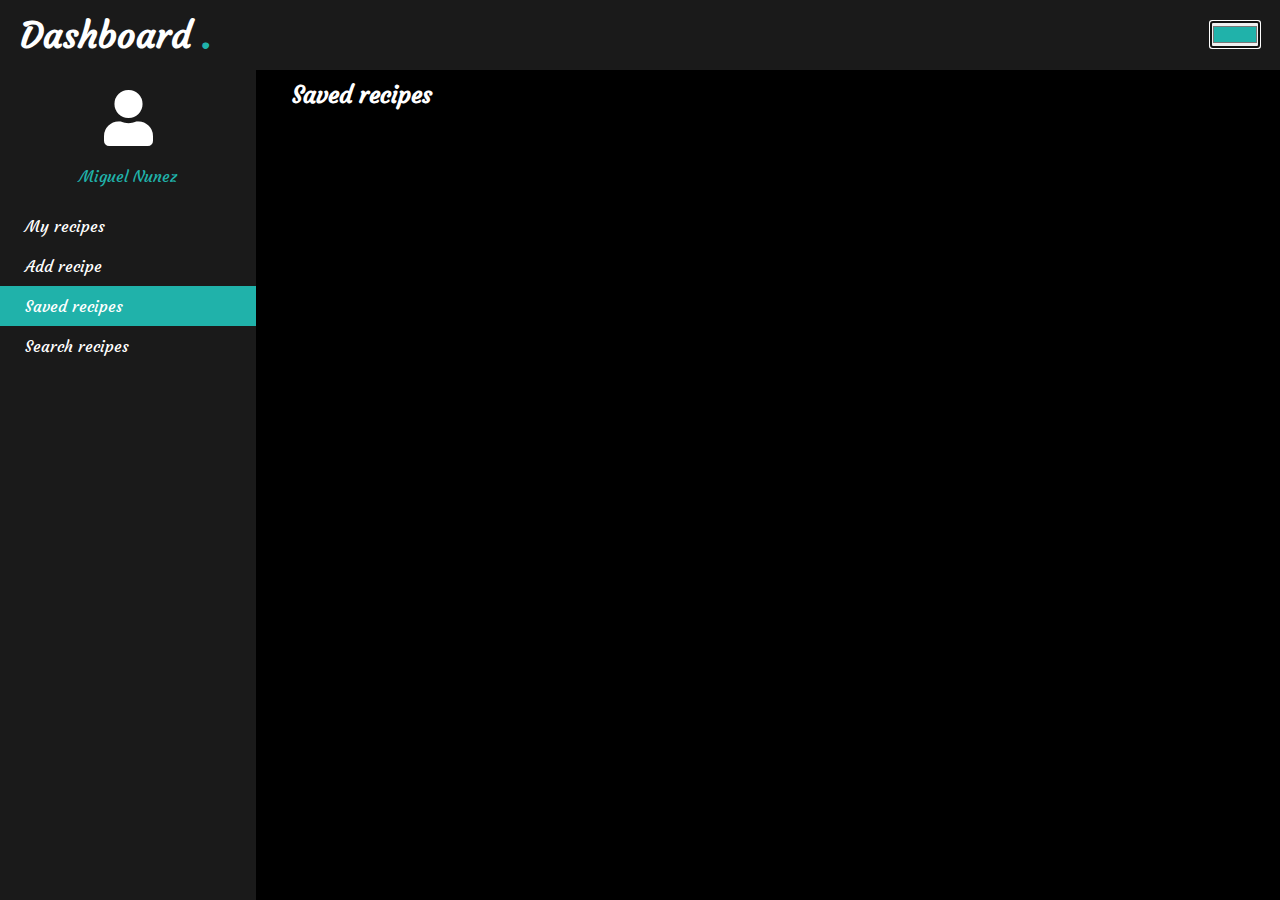
==== saved-recipes.html @ 5cc5e199 "Add files via upload" ====
<!DOCTYPE html>
<html lang="en">
<head>
  <meta charset="UTF-8">
  <meta http-equiv="X-UA-Compatible" content="IE=edge">
  <meta name="viewport" content="width=device-width, initial-scale=1.0">
  <script src="https://code.jquery.com/jquery-3.6.0.js" integrity="sha256-H+K7U5CnXl1h5ywQfKtSj8PCmoN9aaq30gDh27Xc0jk="
    crossorigin="anonymous"></script>
  <link rel="stylesheet" href="https://cdnjs.cloudflare.com/ajax/libs/font-awesome/5.15.3/css/all.min.css">
  <link rel="stylesheet" href="style.css">
  <title>Saved Recipes</title>
</head>
<body>
  <!-- HEADER -->
  <header>
    <div class="container">
      <div class="nav">
        <div>
          <h2>Dashboard <span id="dot">.</span></h2>
        </div>
        <div>
          <input type="color" value="#20b2aa" id="colorWell">
        </div>
      </div>
    </div>
  </header>

  <!-- NAVIGATION MENU AND ALLOW USER TO VIEW SAVED RECIPES -->
  <section>
    <div class="container">

      <!-- WRAPPER FOR CSS GRID -->
      <div class="wrapper">

        <!-- NAVIGATION MENU -->
        <div class="menu">
          <div class="cheff">
            <i class="fas fa-user"></i>
            <br>
            <p id="myname">Miguel Nunez</p>
          </div>
          <a href="index.html"><li>My recipes</li></a>
          <a href="add-recipe.html"><li>Add recipe</li></a>
          <a href="saved-recipes.html"><li id="current">Saved recipes</li></a>
          <a href="search-recipes.html"><li>Search recipes</li></a>
        </div>

        <!-- RESPONSIVE NAVIGATION MENU ACTIVATES AT 768px -->
        <div class="responsive-menu">
          <div class="cheff">
            <i class="fas fa-user"></i>
          </div>
          <a href="index.html"><li><i class="fas fa-receipt"></i></li></a>
          <a href="add-recipe.html"><li><i class="fas fa-plus-square"></i></li></a>
          <a href="saved-recipes.html"><li class="current"><i class="fas fa-save"></i></li></a>
          <a href="search-recipes.html"><li><i class="fas fa-search"></i></li></a>
        </div>

        <!-- ALLOW USER TO VIEW SAVED RECIPES -->
        <div class="display">
          <div class="search">
            <h2>Saved recipes</h2>
          </div>
          <div class="saved-recipe-cards"></div>
        </div>

      </div>
    </div>
  </section>

  <script src="script.js"></script>
</body>

</html>
---- style.css ----
@import url('https://fonts.googleapis.com/css2?family=Courgette&display=swap');

*{
  padding: 0;
  margin: 0;
  box-sizing: border-box;
}

body{
  overflow-x: hidden;
  color: white;
  background-color: #1a1a1a;
  font-family: 'Courgette', cursive;
}

.container{
  width: 1280px;
  margin: auto;
}

.nav{
  display: flex;
  justify-content: space-between;
  align-items: center;
  height: 70px;
  padding: 0 20px;
  font-size: 1.5rem;
}

.wrapper{
  display: grid;
  grid-template-columns: 20% 80%;
}

.menu, .responsive-menu{
  min-height: calc(100vh - 70px);
}

.menu a , .responsive-menu a{
  color: white;
  text-decoration: none;
}

.menu li, .responsive-menu li{
  cursor: pointer;
  list-style-type: none;
  transition: 1s ease;
  padding: 10px 25px;
}

.menu li:hover, .responsive-menu li:hover{
  background-color: rgba(255, 255, 255, 0.5);
}

.responsive-menu i{
  font-size: 1.5rem;
}

.responsive-menu{
  display: none;
}

.cheff{
  padding: 20px 0;
  color: white;
  display: flex;
  justify-content: center;
  align-items: center;
  flex-direction: column;
}

.cheff i{
  font-size: 3.5rem;
  color: white;
}

.cheff p{
  text-align: center;
}

.display{ background-color: black;}

.display i{
  color: white;
  margin-top: 20px;
  font-size: 2.5rem;
  transition: 1s;
}

.search{ 
  width: 93%;
  margin: auto;
}

.search h2{
  padding: 10px 0;
  font-size: 1.5rem;
}

.search input{
  width: 100%;
  padding: 8px;
  border: none;
  border-radius: 2px;
  font-family: inherit;
  background-color: #1a1a1a;
}

.my-recipe-cards, .saved-recipe-cards, .search-recipe-cards, .view-recipe-card{
  overflow: hidden;
  position: relative;
  width: 95%;
  margin: auto;
  display: flex;
  flex-wrap: wrap;
  justify-content: space-around;
}

.card, .big-card{
  width: 300px;
  height: auto;
  margin: 10px 0;
  transition: 1s ease;
  background-color: #1a1a1a;
  padding-bottom: 10px;
}

.big-card{
  width: 700px;
}

.card p, .big-card p{
  color:white;
}

.images, .big-image{
  width: 100%;
  height: 200px;
  background-position: center;
  background-size: cover;
}

.big-image{
  height: 400px;
}

.name{
  padding: 10px 10px 10px 18px;
}

.name h1{
  overflow: hidden;
  white-space: nowrap;
  text-overflow: ellipsis;
}

.other, .view-other{
  padding: 0 20px;
}

.other p{
  overflow: hidden;
  white-space: nowrap;
  text-overflow: ellipsis;
  padding: 5px 0;
}

.view-other p{
  padding: 5px 0;
}

.other a{
  color: blue;
  text-decoration: none;
  transition: 1.5s ease;
}

.save-btn, .del-btn{
  text-align: right;
  margin: 0 10px 10px 0;
}

.save-btn button, .del-btn button{
  padding: 8px;
  color: white;
  border: none;
  border-radius: 2px;
  transition: 1s ease;
}

.save-btn button:hover, .del-btn button:hover{
  background-color: rgba(255, 255, 255, 0.5);
}

.save-btn i, .del-btn i{
  color: white;
  cursor: pointer;
  font-size: 2rem;
  transition: 1s ease;
}

.save-btn i:active, .del-btn i:active{
  transform: translateY(4px);
}

.save-btn a{
  color: white;
  text-decoration: none;
}

.add-recipe{
  width: 95%;
  margin: auto;
  display: flex;
  justify-content: center;
  flex-wrap: wrap;
}

.box{
  margin: 0 20px;
}

.box textarea{
  resize: none;
  color: white;
  margin: 5px 0;
  padding: 8px;
  border: none;
  border-radius: 2px;
  font-family: inherit;
  background-color: #1a1a1a;
}

.box button{
  margin: 5px 0;
  padding: 10px;
  border: none;
  color: white;
  width: 100%;
  cursor: pointer;
  border-radius: 2px;
  transition: 1s;
}

.box button:active{
  transform: translateY(4px);
}

#recipe-img{
  display: flex;
  justify-content: center;
  align-items: center;
  flex-direction: column;
  color: darkgray;
  width: 335px;
  height: 216px;
  margin: 5px 0 10px 0;
  border-radius: 2px;
  border: 2px dotted lightgray;
  background-color: #1a1a1a;
}

#recipe-img i{
  padding: 10px 0;
  font-size: 2.5rem;
}

#recipe-img input{
  cursor: pointer;
  text-align: center;
  border: 1px solid white;
}

.search input{
  margin-bottom: 10px;
  color: white;
}

@media(max-width:1280px){
  .container{
    width: 100%;
  }
}

@media(max-width:768px){
  .wrapper{
    grid-template-columns: 10% 90%;
  }

  .menu{
    display: none;
  }

  .responsive-menu{
    display: block;
  }

  .responsive-menu li{
    padding: 10px 0;
    text-align: center;
  }

  .cheff i{
    font-size: 1.5rem;
    color: white;
  }

  .display i{
    font-size: 1.5rem;
  }

  .card{
    width: 100%;
  }

  .box{
    width: 100%;
  }

  #recipe-img{
    width: 100%;
  }

  .box textarea{
    width: 100%;
  }
}

@media(max-width:480px){
  .big-image{
    height: 200px;
  }

  .save-btn i, .del-btn i{
    font-size: 1.5rem;
  }

  .nav, .search h2, .other p, h1{
    font-size: 1rem;
  }

}
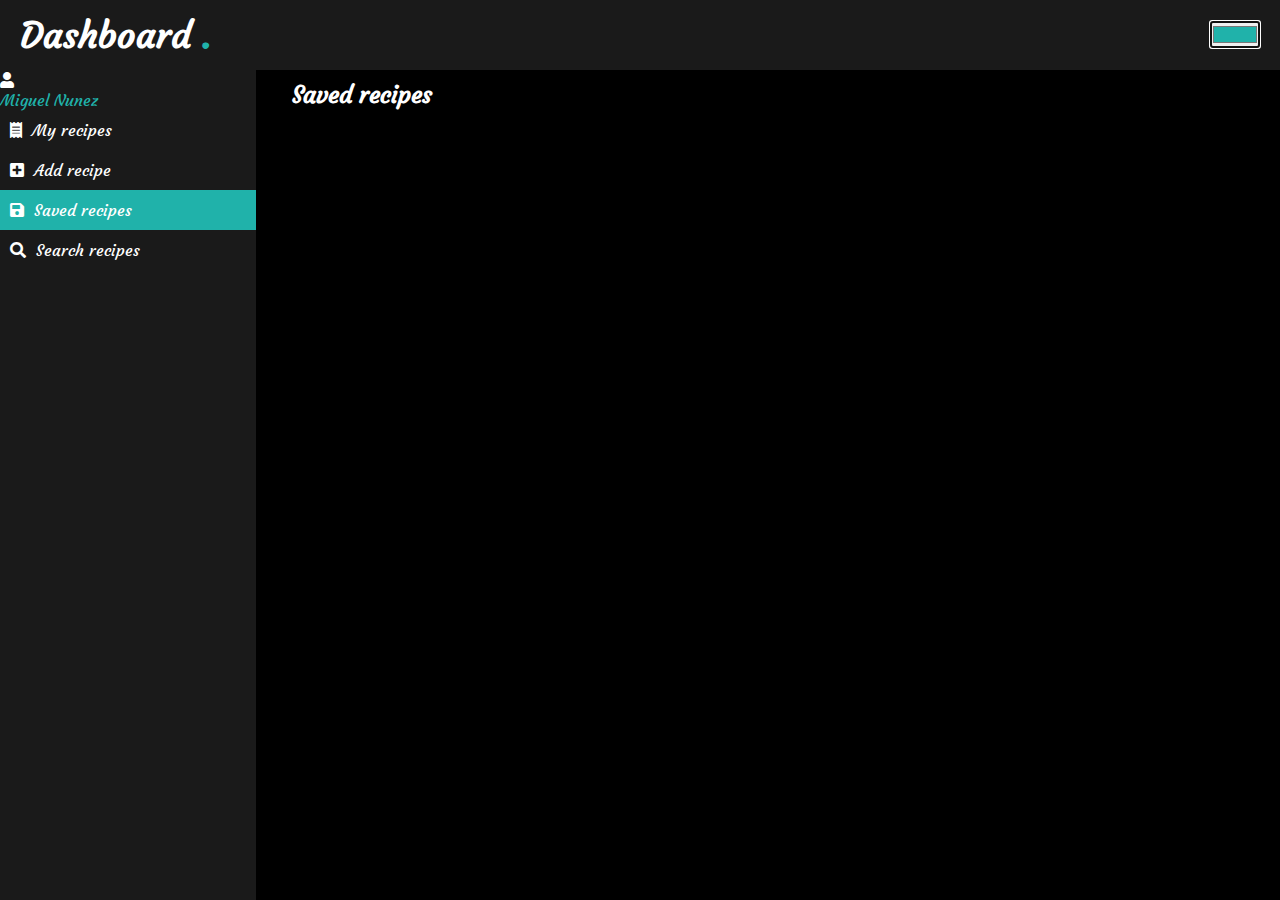
==== commit c1653845: "Update saved-recipes.html" ====
--- a/saved-recipes.html
+++ b/saved-recipes.html
@@ -25,50 +25,52 @@
     </div>
   </header>
 
-  <!-- NAVIGATION MENU AND ALLOW USER TO VIEW SAVED RECIPES -->
-  <section>
-    <div class="container">
+  <!-- WRAPPER FOR CSS GRID -->
+  <div class="wrapper">
 
-      <!-- WRAPPER FOR CSS GRID -->
-      <div class="wrapper">
+    <!-- NAVIGATION MENU -->
+    <div class="menu">
+      <div class="user">
+        <i class="fas fa-user"></i>
+        <p id="myname">Miguel Nunez</p>
+      </div>
+      <a href="index.html">
+        <li><i class="fas fa-receipt" id="receipt" style="margin-right: 10px;"></i>My recipes</li>
+      </a>
+      <a href="add-recipe.html">
+        <li><i class="fas fa-plus-square" id="square" style="margin-right: 10px;"></i>Add recipe</li>
+      </a>
+      <a href="saved-recipes.html">
+        <li id="current"><i class="fas fa-save" id="save" style="margin-right: 10px;"></i>Saved recipes</li>
+      </a>
+      <a href="search-recipes.html">
+        <li><i class="fas fa-search" id="search" style="margin-right: 10px;"></i>Search recipes</li>
+      </a>
+    </div>
 
-        <!-- NAVIGATION MENU -->
-        <div class="menu">
-          <div class="cheff">
-            <i class="fas fa-user"></i>
-            <br>
-            <p id="myname">Miguel Nunez</p>
-          </div>
-          <a href="index.html"><li>My recipes</li></a>
-          <a href="add-recipe.html"><li>Add recipe</li></a>
-          <a href="saved-recipes.html"><li id="current">Saved recipes</li></a>
-          <a href="search-recipes.html"><li>Search recipes</li></a>
-        </div>
+    <!-- RESPONSIVE NAVIGATION MENU ACTIVATES AT 768px -->
+    <div class="responsive-menu">
+      <div class="user">
+        <i class="fas fa-user"></i>
+      </div>
+      <a href="index.html"><li><i class="fas fa-receipt"></i></li></a>
+      <a href="add-recipe.html"><li><i class="fas fa-plus-square"></i></li></a>
+      <a href="saved-recipes.html"><li class="current"><i class="fas fa-save"></i></li></a>
+      <a href="search-recipes.html"><li><i class="fas fa-search"></i></li></a>
+    </div>
 
-        <!-- RESPONSIVE NAVIGATION MENU ACTIVATES AT 768px -->
-        <div class="responsive-menu">
-          <div class="cheff">
-            <i class="fas fa-user"></i>
-          </div>
-          <a href="index.html"><li><i class="fas fa-receipt"></i></li></a>
-          <a href="add-recipe.html"><li><i class="fas fa-plus-square"></i></li></a>
-          <a href="saved-recipes.html"><li class="current"><i class="fas fa-save"></i></li></a>
-          <a href="search-recipes.html"><li><i class="fas fa-search"></i></li></a>
-        </div>
+    <!-- ALLOW USER TO VIEW SAVED RECIPES -->
+    <div class="display">
+      <div class="search">
+        <h2>Saved recipes</h2>
+        <br>
+      </div>
+      <div class="saved-recipe-cards"></div>
+    </div>
 
-        <!-- ALLOW USER TO VIEW SAVED RECIPES -->
-        <div class="display">
-          <div class="search">
-            <h2>Saved recipes</h2>
-          </div>
-          <div class="saved-recipe-cards"></div>
-        </div>
-
-      </div>
-    </div>
-  </section>
+  </div>
 
   <script src="script.js"></script>
 </body>
 
-</html>+</html>
--- a/style.css
+++ b/style.css
@@ -45,7 +45,7 @@
   cursor: pointer;
   list-style-type: none;
   transition: 1s ease;
-  padding: 10px 25px;
+  padding: 10px;
 }
 
 .menu li:hover, .responsive-menu li:hover{
@@ -70,6 +70,7 @@
 }
 
 .cheff i{
+  padding-bottom: 15px;
   font-size: 3.5rem;
   color: white;
 }
@@ -79,13 +80,6 @@
 }
 
 .display{ background-color: black;}
-
-.display i{
-  color: white;
-  margin-top: 20px;
-  font-size: 2.5rem;
-  transition: 1s;
-}
 
 .search{ 
   width: 93%;
@@ -96,13 +90,14 @@
   padding: 10px 0;
   font-size: 1.5rem;
 }
-
 .search input{
   width: 100%;
   padding: 8px;
   border: none;
-  border-radius: 2px;
+  border-top-left-radius: 2px;
+  border-bottom-left-radius: 2px;
   font-family: inherit;
+  color: white;
   background-color: #1a1a1a;
 }
 
@@ -212,12 +207,8 @@
   width: 95%;
   margin: auto;
   display: flex;
-  justify-content: center;
+  justify-content: space-evenly;
   flex-wrap: wrap;
-}
-
-.box{
-  margin: 0 20px;
 }
 
 .box textarea{
@@ -252,8 +243,8 @@
   align-items: center;
   flex-direction: column;
   color: darkgray;
-  width: 335px;
-  height: 216px;
+  width: 350px;
+  height: 220px;
   margin: 5px 0 10px 0;
   border-radius: 2px;
   border: 2px dotted lightgray;
@@ -271,10 +262,30 @@
   border: 1px solid white;
 }
 
-.search input{
-  margin-bottom: 10px;
-  color: white;
-}
+#name{
+  width: 350px;
+  height: 40px;
+}
+
+#description{
+  width: 350px;
+  height: 220px;
+}
+
+#ingredients{
+  width: 350px;
+  height: 220px;
+}
+
+#instructions{
+  width: 350px;
+  height: 220px;
+}
+
+#publish-recipe{
+  height: 40px;
+}
+
 
 @media(max-width:1280px){
   .container{
@@ -339,4 +350,4 @@
     font-size: 1rem;
   }
 
-}+}
